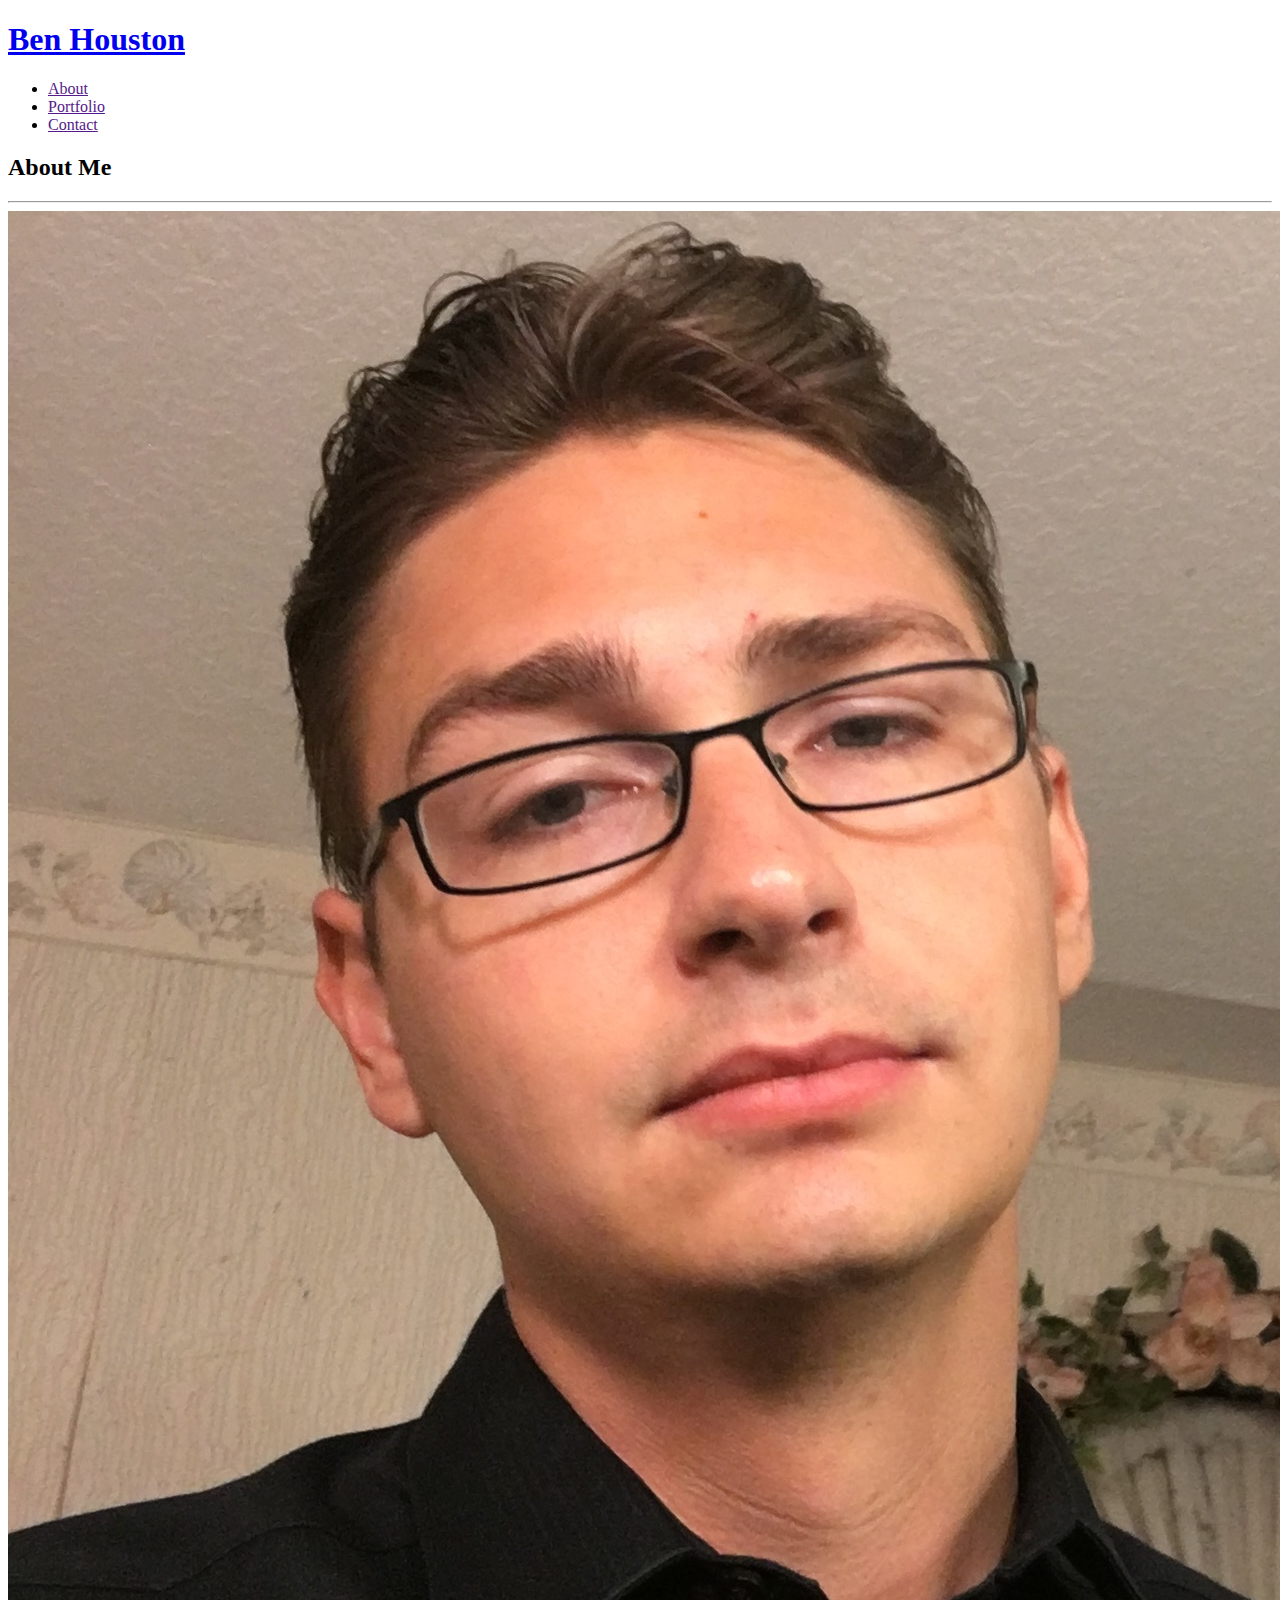
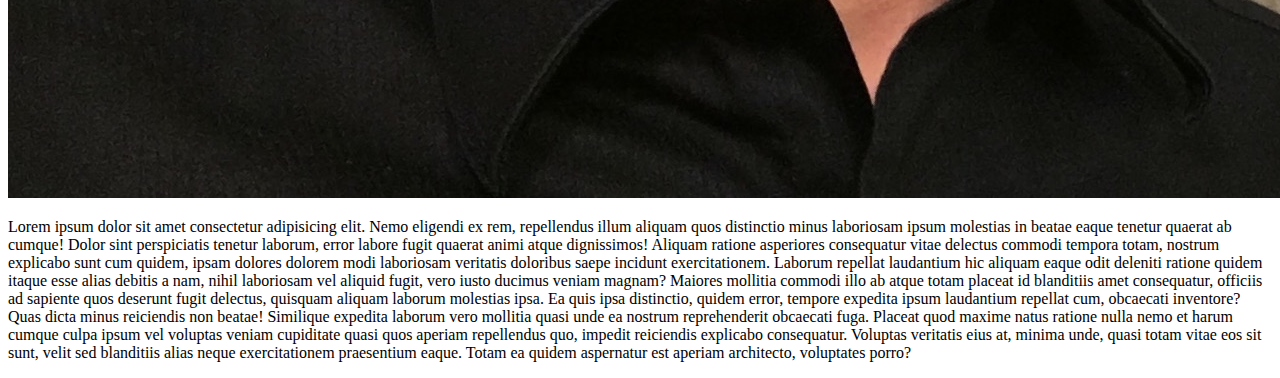
==== index.html @ dfec3ddc "Added images, style.css and completed index.html" ====
<!DOCTYPE html>
<html>
    <head>
        <meta charset="utf-8" />
        <title>About Me</title>
        <meta name="viewport" content="width=device-width, initial-scale=1, shrink-to-fit=no">
        <link rel="stylesheet" href="https://stackpath.bootstrapcdn.com/bootstrap/4.1.3/css/bootstrap.min.css" integrity="sha384-MCw98/SFnGE8fJT3GXwEOngsV7Zt27NXFoaoApmYm81iuXoPkFOJwJ8ERdknLPMO" crossorigin="anonymous">
        <link rel="stylesheet" href="assets/css/style.css">
        <style>
            
        </style>
    </head>

    <body class="bg-dark">
        <header id="headerCont" class="container-fluid">
            <nav id="navbar" class="navbar row bg-light">
                <div id="widthCont" class="container">
                    <a href="index.html" id="nameLink" class="nav-brand bg-info">
                        <h1>Ben Houston</h1>
                    </a>

                    <ul class="nav justify-content-center">
                        <li class="nav-item">
                            <a href="" class="nav-link">About</a>
                        </li>
                        <li class="nav-item">
                            <a href="" class="nav-link">Portfolio</a>
                        </li>
                        <li class="nav-item">
                            <a href="" class="nav-link">Contact</a>
                        </li>
                    </ul>
                </div>
            </nav>
        </header>   

        <section id="mainSection" class="container bg-light">
            <h2>About Me</h2>
            <hr>
            <img src="assets/images/ProfilePic.jpg" alt="Picture of Ben Houston" id="profilePic" class="col-12 col-md-6 col-lg-4 float-left">
            <p>Lorem ipsum dolor sit amet consectetur adipisicing elit. Nemo eligendi ex rem, repellendus illum aliquam quos distinctio minus laboriosam ipsum molestias in beatae eaque tenetur quaerat ab cumque! Dolor sint perspiciatis tenetur laborum, error labore fugit quaerat animi atque dignissimos! Aliquam ratione asperiores consequatur vitae delectus commodi tempora totam, nostrum explicabo sunt cum quidem, ipsam dolores dolorem modi laboriosam veritatis doloribus saepe incidunt exercitationem. Laborum repellat laudantium hic aliquam eaque odit deleniti ratione quidem itaque esse alias debitis a nam, nihil laboriosam vel aliquid fugit, vero iusto ducimus veniam magnam? Maiores mollitia commodi illo ab atque totam placeat id blanditiis amet consequatur, officiis ad sapiente quos deserunt fugit delectus, quisquam aliquam laborum molestias ipsa. Ea quis ipsa distinctio, quidem error, tempore expedita ipsum laudantium repellat cum, obcaecati inventore? Quas dicta minus reiciendis non beatae! Similique expedita laborum vero mollitia quasi unde ea nostrum reprehenderit obcaecati fuga. Placeat quod maxime natus ratione nulla nemo et harum cumque culpa ipsum vel voluptas veniam cupiditate quasi quos aperiam repellendus quo, impedit reiciendis explicabo consequatur. Voluptas veritatis eius at, minima unde, quasi totam vitae eos sit sunt, velit sed blanditiis alias neque exercitationem praesentium eaque. Totam ea quidem aspernatur est aperiam architecto, voluptates porro?</p>
        </section>
    </body>
</html>
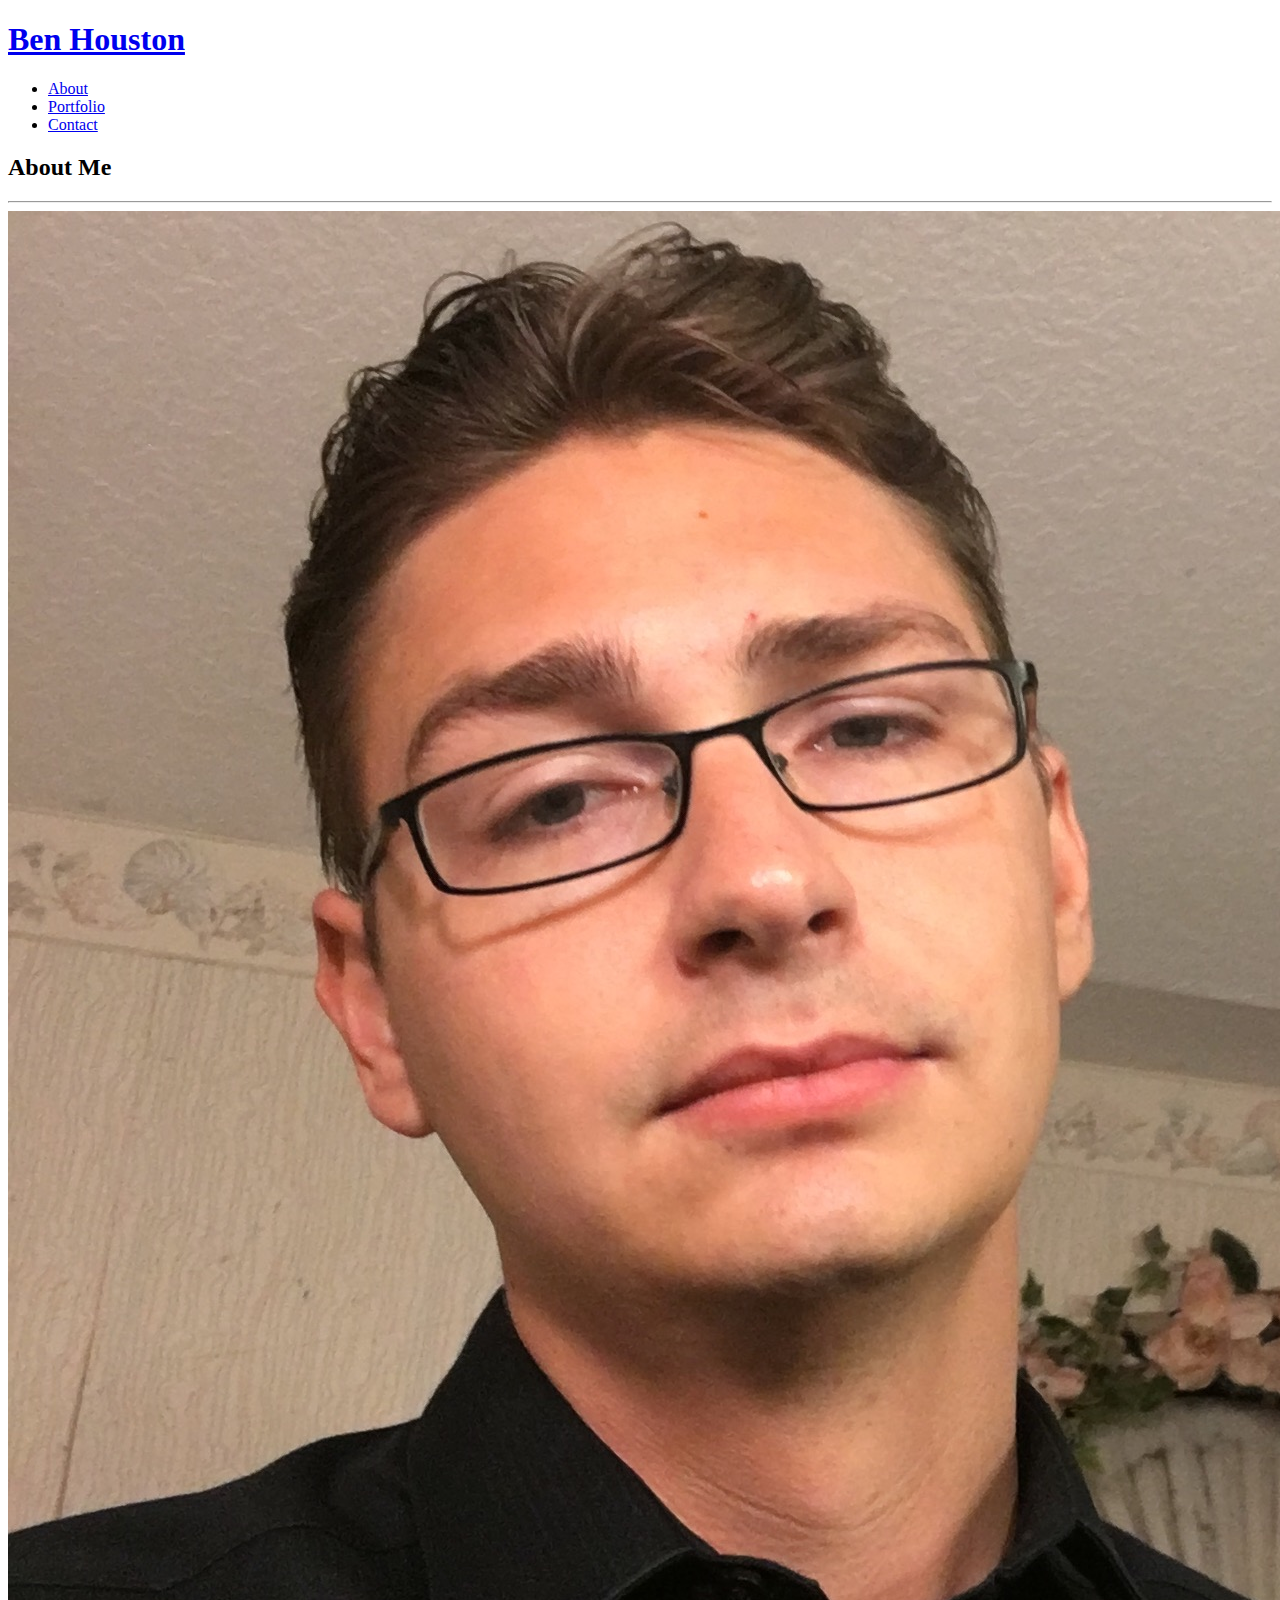
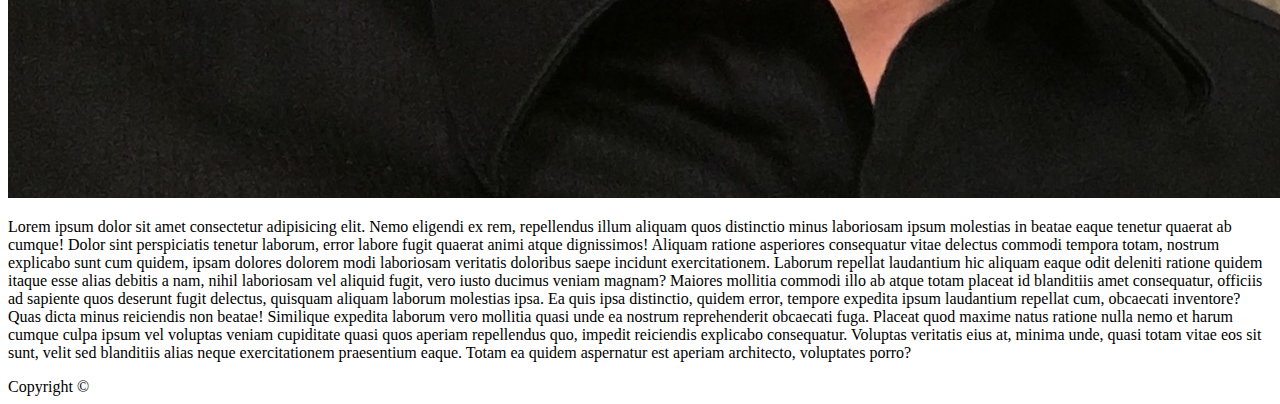
==== commit 23014116: "Added forgotten footer, finished portfolio.html, resized all portfolio images to be uniform 250px-15" ====
--- a/index.html
+++ b/index.html
@@ -2,43 +2,44 @@
 <html>
     <head>
         <meta charset="utf-8" />
-        <title>About Me</title>
+        <title>About</title>
         <meta name="viewport" content="width=device-width, initial-scale=1, shrink-to-fit=no">
         <link rel="stylesheet" href="https://stackpath.bootstrapcdn.com/bootstrap/4.1.3/css/bootstrap.min.css" integrity="sha384-MCw98/SFnGE8fJT3GXwEOngsV7Zt27NXFoaoApmYm81iuXoPkFOJwJ8ERdknLPMO" crossorigin="anonymous">
         <link rel="stylesheet" href="assets/css/style.css">
-        <style>
-            
-        </style>
     </head>
 
-    <body class="bg-dark">
-        <header id="headerCont" class="container-fluid">
-            <nav id="navbar" class="navbar row bg-light">
-                <div id="widthCont" class="container">
-                    <a href="index.html" id="nameLink" class="nav-brand bg-info">
-                        <h1>Ben Houston</h1>
-                    </a>
+    <body>
+        <div id="wrapper">
+            <header id="headerCont" class="container-fluid">
+                <nav id="navbar" class="navbar row">
+                    <div id="widthCont" class="container">
+                        <a href="index.html" id="nameLink" class="nav-brand">
+                            <h1>Ben Houston</h1>
+                        </a>
 
-                    <ul class="nav justify-content-center">
-                        <li class="nav-item">
-                            <a href="" class="nav-link">About</a>
-                        </li>
-                        <li class="nav-item">
-                            <a href="" class="nav-link">Portfolio</a>
-                        </li>
-                        <li class="nav-item">
-                            <a href="" class="nav-link">Contact</a>
-                        </li>
-                    </ul>
-                </div>
-            </nav>
-        </header>   
+                        <ul class="nav justify-content-center">
+                            <li class="nav-item">
+                                <a href="index.html" class="nav-link">About</a>
+                            </li>
+                            <li class="nav-item">
+                                <a href="portfolio.html" class="nav-link">Portfolio</a>
+                            </li>
+                            <li class="nav-item">
+                                <a href="contact.html" class="nav-link">Contact</a>
+                            </li>
+                        </ul>
+                    </div>
+                </nav>
+            </header>   
 
-        <section id="mainSection" class="container bg-light">
-            <h2>About Me</h2>
-            <hr>
-            <img src="assets/images/ProfilePic.jpg" alt="Picture of Ben Houston" id="profilePic" class="col-12 col-md-6 col-lg-4 float-left">
-            <p>Lorem ipsum dolor sit amet consectetur adipisicing elit. Nemo eligendi ex rem, repellendus illum aliquam quos distinctio minus laboriosam ipsum molestias in beatae eaque tenetur quaerat ab cumque! Dolor sint perspiciatis tenetur laborum, error labore fugit quaerat animi atque dignissimos! Aliquam ratione asperiores consequatur vitae delectus commodi tempora totam, nostrum explicabo sunt cum quidem, ipsam dolores dolorem modi laboriosam veritatis doloribus saepe incidunt exercitationem. Laborum repellat laudantium hic aliquam eaque odit deleniti ratione quidem itaque esse alias debitis a nam, nihil laboriosam vel aliquid fugit, vero iusto ducimus veniam magnam? Maiores mollitia commodi illo ab atque totam placeat id blanditiis amet consequatur, officiis ad sapiente quos deserunt fugit delectus, quisquam aliquam laborum molestias ipsa. Ea quis ipsa distinctio, quidem error, tempore expedita ipsum laudantium repellat cum, obcaecati inventore? Quas dicta minus reiciendis non beatae! Similique expedita laborum vero mollitia quasi unde ea nostrum reprehenderit obcaecati fuga. Placeat quod maxime natus ratione nulla nemo et harum cumque culpa ipsum vel voluptas veniam cupiditate quasi quos aperiam repellendus quo, impedit reiciendis explicabo consequatur. Voluptas veritatis eius at, minima unde, quasi totam vitae eos sit sunt, velit sed blanditiis alias neque exercitationem praesentium eaque. Totam ea quidem aspernatur est aperiam architecto, voluptates porro?</p>
-        </section>
+            <section id="mainSection" class="container">
+                <h2>About Me</h2>
+                <hr>
+                <img src="assets/images/ProfilePic.jpg" alt="Picture of Ben Houston" id="profilePic" class="col-12 col-md-6 col-lg-4 float-left">
+                <p>Lorem ipsum dolor sit amet consectetur adipisicing elit. Nemo eligendi ex rem, repellendus illum aliquam quos distinctio minus laboriosam ipsum molestias in beatae eaque tenetur quaerat ab cumque! Dolor sint perspiciatis tenetur laborum, error labore fugit quaerat animi atque dignissimos! Aliquam ratione asperiores consequatur vitae delectus commodi tempora totam, nostrum explicabo sunt cum quidem, ipsam dolores dolorem modi laboriosam veritatis doloribus saepe incidunt exercitationem. Laborum repellat laudantium hic aliquam eaque odit deleniti ratione quidem itaque esse alias debitis a nam, nihil laboriosam vel aliquid fugit, vero iusto ducimus veniam magnam? Maiores mollitia commodi illo ab atque totam placeat id blanditiis amet consequatur, officiis ad sapiente quos deserunt fugit delectus, quisquam aliquam laborum molestias ipsa. Ea quis ipsa distinctio, quidem error, tempore expedita ipsum laudantium repellat cum, obcaecati inventore? Quas dicta minus reiciendis non beatae! Similique expedita laborum vero mollitia quasi unde ea nostrum reprehenderit obcaecati fuga. Placeat quod maxime natus ratione nulla nemo et harum cumque culpa ipsum vel voluptas veniam cupiditate quasi quos aperiam repellendus quo, impedit reiciendis explicabo consequatur. Voluptas veritatis eius at, minima unde, quasi totam vitae eos sit sunt, velit sed blanditiis alias neque exercitationem praesentium eaque. Totam ea quidem aspernatur est aperiam architecto, voluptates porro?</p>
+            </section>
+        </div>
+
+        <footer class="footer">Copyright &copy;</footer>
     </body>
 </html>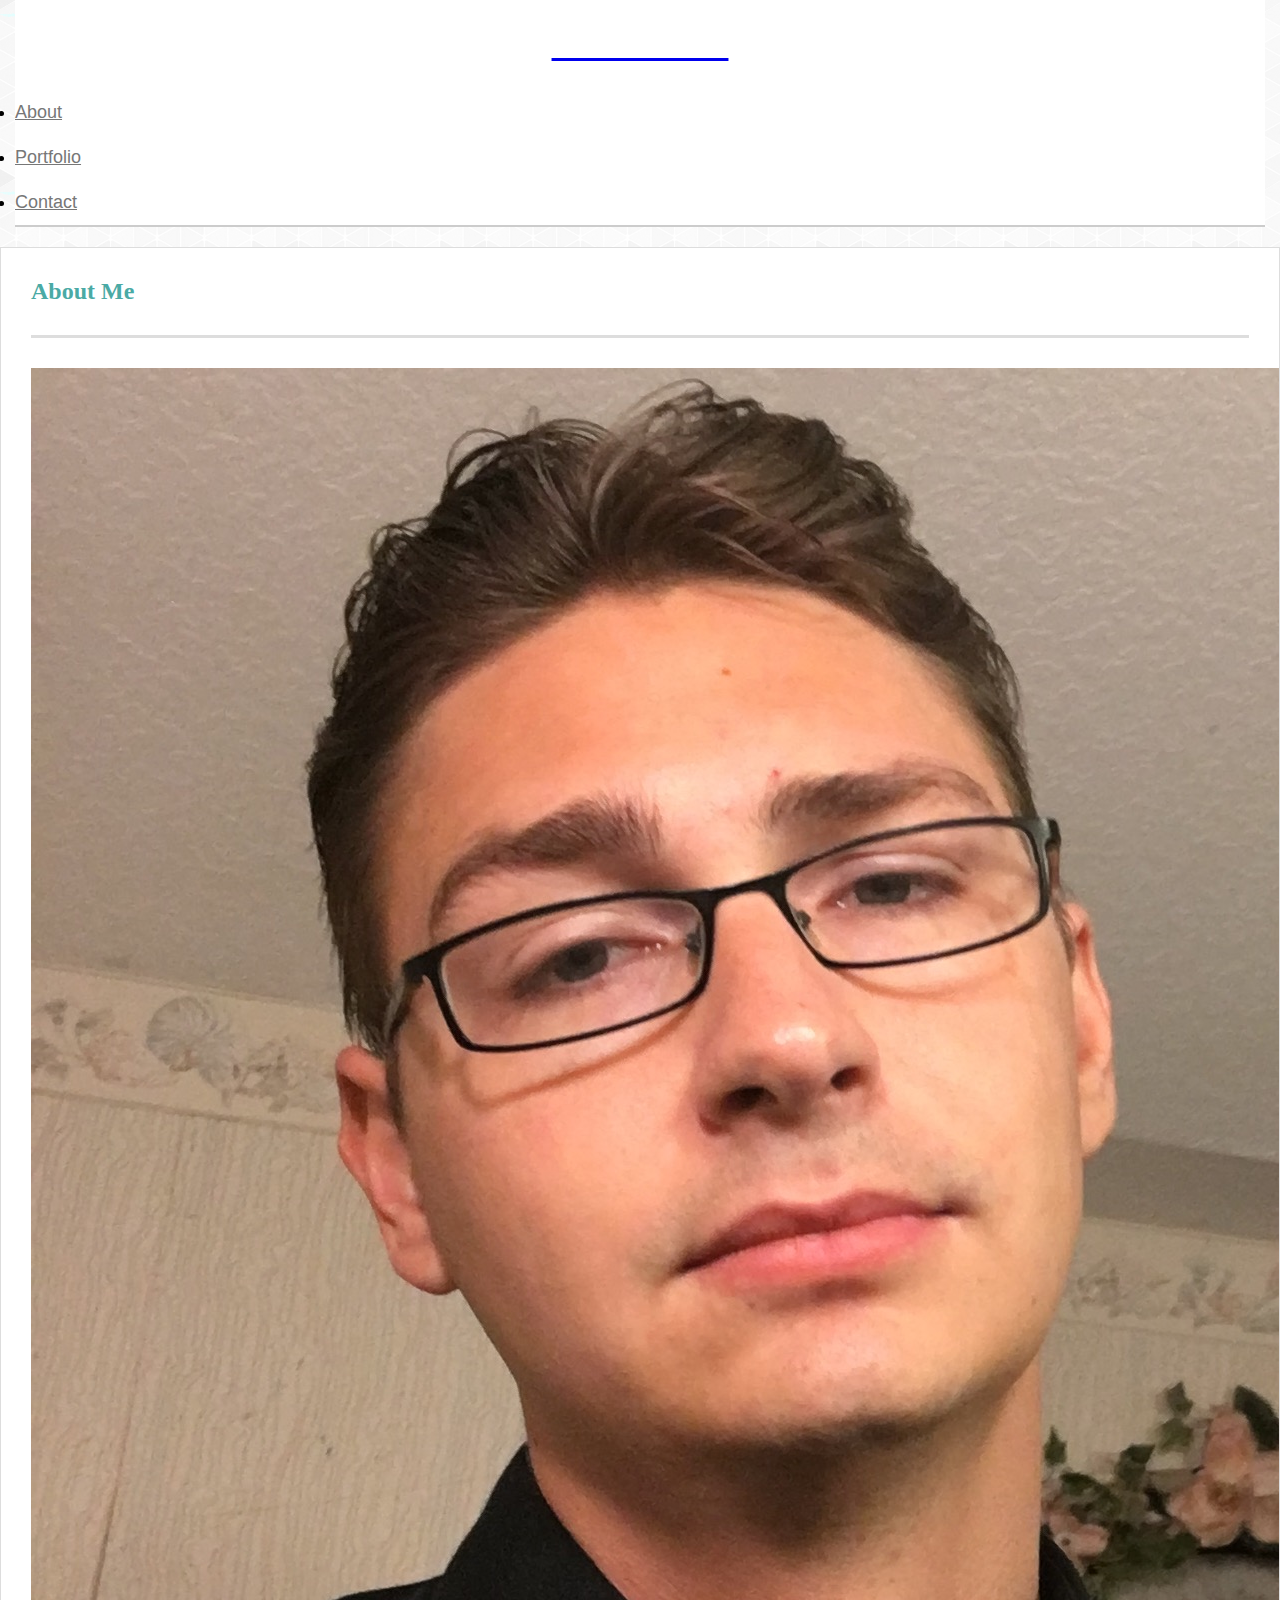
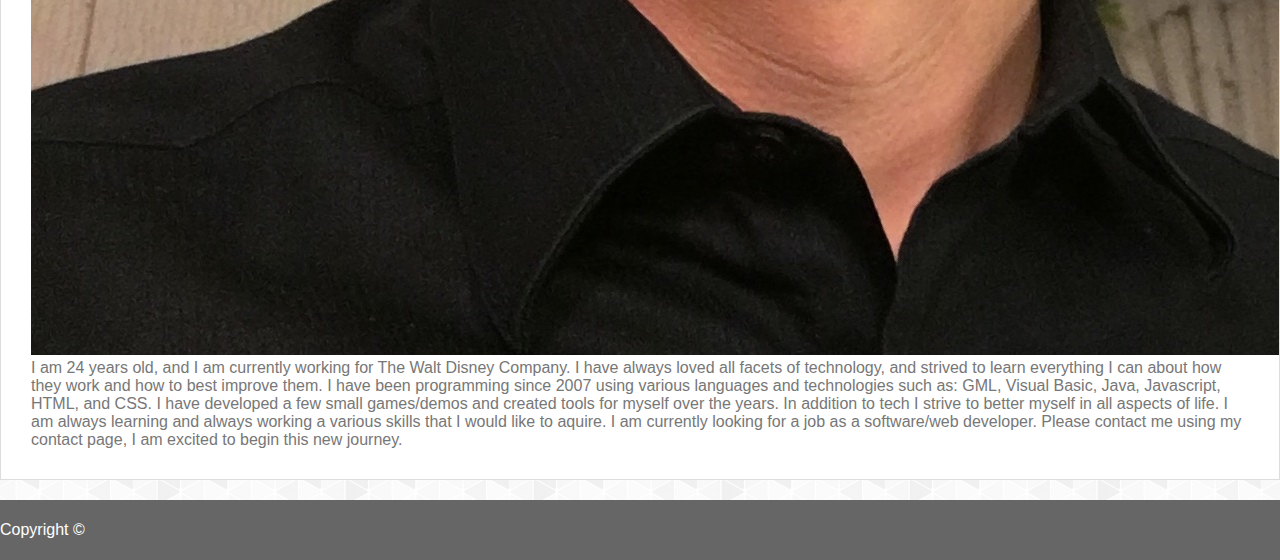
==== commit a350a061: "Replaced lorem ipsum on index.html with bio from previous homework assignment" ====
--- a/index.html
+++ b/index.html
@@ -9,37 +9,35 @@
     </head>
 
     <body>
-        <div id="wrapper">
-            <header id="headerCont" class="container-fluid">
-                <nav id="navbar" class="navbar row">
-                    <div id="widthCont" class="container">
-                        <a href="index.html" id="nameLink" class="nav-brand">
-                            <h1>Ben Houston</h1>
-                        </a>
+        <header id="header-cont" class="container-fluid">
+            <nav id="navbar" class="navbar row">
+                <div id="width-cont" class="container">
+                    <a href="index.html" id="name-link" class="nav-brand">
+                        <h1>Ben Houston</h1>
+                    </a>
 
-                        <ul class="nav justify-content-center">
-                            <li class="nav-item">
-                                <a href="index.html" class="nav-link">About</a>
-                            </li>
-                            <li class="nav-item">
-                                <a href="portfolio.html" class="nav-link">Portfolio</a>
-                            </li>
-                            <li class="nav-item">
-                                <a href="contact.html" class="nav-link">Contact</a>
-                            </li>
-                        </ul>
-                    </div>
-                </nav>
-            </header>   
+                    <ul class="nav justify-content-center">
+                        <li class="nav-item">
+                            <a href="index.html" class="nav-link">About</a>
+                        </li>
+                        <li class="nav-item">
+                            <a href="portfolio.html" class="nav-link">Portfolio</a>
+                        </li>
+                        <li class="nav-item">
+                            <a href="contact.html" class="nav-link">Contact</a>
+                        </li>
+                    </ul>
+                </div>
+            </nav>
+        </header>   
 
-            <section id="mainSection" class="container">
-                <h2>About Me</h2>
-                <hr>
-                <img src="assets/images/ProfilePic.jpg" alt="Picture of Ben Houston" id="profilePic" class="col-12 col-md-6 col-lg-4 float-left">
-                <p>Lorem ipsum dolor sit amet consectetur adipisicing elit. Nemo eligendi ex rem, repellendus illum aliquam quos distinctio minus laboriosam ipsum molestias in beatae eaque tenetur quaerat ab cumque! Dolor sint perspiciatis tenetur laborum, error labore fugit quaerat animi atque dignissimos! Aliquam ratione asperiores consequatur vitae delectus commodi tempora totam, nostrum explicabo sunt cum quidem, ipsam dolores dolorem modi laboriosam veritatis doloribus saepe incidunt exercitationem. Laborum repellat laudantium hic aliquam eaque odit deleniti ratione quidem itaque esse alias debitis a nam, nihil laboriosam vel aliquid fugit, vero iusto ducimus veniam magnam? Maiores mollitia commodi illo ab atque totam placeat id blanditiis amet consequatur, officiis ad sapiente quos deserunt fugit delectus, quisquam aliquam laborum molestias ipsa. Ea quis ipsa distinctio, quidem error, tempore expedita ipsum laudantium repellat cum, obcaecati inventore? Quas dicta minus reiciendis non beatae! Similique expedita laborum vero mollitia quasi unde ea nostrum reprehenderit obcaecati fuga. Placeat quod maxime natus ratione nulla nemo et harum cumque culpa ipsum vel voluptas veniam cupiditate quasi quos aperiam repellendus quo, impedit reiciendis explicabo consequatur. Voluptas veritatis eius at, minima unde, quasi totam vitae eos sit sunt, velit sed blanditiis alias neque exercitationem praesentium eaque. Totam ea quidem aspernatur est aperiam architecto, voluptates porro?</p>
-            </section>
-        </div>
+        <section id="main-section" class="container">
+            <h2>About Me</h2>
+            <hr>
+            <img src="assets/images/ProfilePic.jpg" alt="Picture of Ben Houston" id="profile-pic" class="col-12 col-md-6 col-lg-4 float-left">
+            <p>I am 24 years old, and I am currently working for The Walt Disney Company. I have always loved all facets of technology, and strived to learn everything I can about how they work and how to best improve them. I have been programming since 2007 using various languages and technologies such as: GML, Visual Basic, Java, Javascript, HTML, and CSS. I have developed a few small games/demos and created tools for myself over the years. In addition to tech I strive to better myself in all aspects of life. I am always learning and always working a various skills that I would like to aquire. I am currently looking for a job as a software/web developer. Please contact me using my contact page, I am excited to begin this new journey.</p>
+        </section>
 
-        <footer class="footer">Copyright &copy;</footer>
+        <footer class="footer text-center">Copyright &copy;</footer>
     </body>
 </html>--- a/assets/css/style.css
+++ b/assets/css/style.css
@@ -0,0 +1,174 @@
+* {
+    box-sizing: border-box;
+    margin: 0px;
+    padding: 0px;
+}
+
+html {
+    position: relative;
+    min-height: 100%;
+}
+
+body {
+    margin-bottom: 80px;
+    background: url("../images/gplaybg.png") repeat;
+    font-family: 'Arial', 'Helvetica Neue', Helvetica, sans-serif;
+}
+
+form {
+    font-size: 18px;
+}
+
+h1 {
+    color: #fff;
+    line-height: 90px;
+    padding: 0px 20px;
+    font-size: 2em;
+}
+
+h1, h2 {
+    font-family: 'Georgia', Times, Times New Roman, serif;
+    font-weight: bold;
+}
+
+hr {
+    border: none;
+    height: 3px;
+    background: #ddd;
+    color: #ddd;
+    margin-bottom: 30px;
+}
+
+section h2 {
+    color: #4aaaa5;
+    margin-bottom: 30px;
+}
+
+.footer {
+    position: absolute;
+    bottom: 0;
+    width: 100%;
+    height: 60px;
+    line-height: 60px;
+    background-color: #666;
+    color: #fff;
+}
+
+.nav-link {
+    font-size: 18px;
+    line-height: 45px;
+    color: #777;
+}
+
+.nav-link:hover {
+    color: #000;
+}
+
+.thumbnail {
+    position: relative;
+    padding: 15px;
+}
+
+.thumbnail img {
+    width: 100%;
+    height: 100%;
+}
+
+.thumbnail h2 {
+    position: absolute;
+    bottom: 0.5em;
+    width: calc(100% - 30px);;
+    line-height: 80px;
+    color: #fff;
+    font-size: 1.5em;
+    background: #4aaaa5;
+    transition: bottom 300ms;
+}
+
+#header-cont {
+    padding-left: 15px;
+    padding-right: 15px;
+}
+
+#main-section {
+    overflow: auto;
+    padding: 30px;
+    background: #fff;
+    color: #777;
+    border: 1px solid #ddd;
+}
+
+#message-input {
+    height: 200px;
+}
+
+#name-input, #email-input, #message-input {
+    border: 1px solid #ccc;
+    margin: 0px 0px 15px 0px;
+    padding: 7px;
+    font-size: 14px;
+}
+
+#name-link {
+    height: 90px;
+    text-align: center;
+    background: #4aaaa5;
+}
+
+#name-link:hover {
+    text-decoration: none;
+    background: #288883;
+}
+
+#navbar {
+    margin-bottom: 20px;
+    height: 100%;;
+    padding: 0px;
+    background: #fff;
+    border-bottom: 2px solid #ccc;
+}
+
+#profile-pic {
+    padding: 0px 10px 0px 0px;
+}
+
+#submit {
+    width: 115px;
+    height: 40px;
+    border: none;
+    background: #4aaaa5;
+    color: #fff;
+}
+
+#width-cont {
+    padding: 0px;
+    margin-left: auto;
+    margin-right: auto;
+}
+
+@media screen and (max-width: 767px) {
+    header {
+        padding-left: 0px;
+        padding-right: 0px;
+    }
+
+    ul {
+        margin-left: auto;
+        margin-right: auto;
+    }
+
+    #name-link {
+        width: 100%;
+    }
+
+    #profile-pic {
+        padding-right: 0px;
+        margin-bottom: 10px;
+    }
+
+    #width-cont {
+        max-width: 768px;
+        margin-left: 0px;
+        margin-right: 0px;
+    }
+}